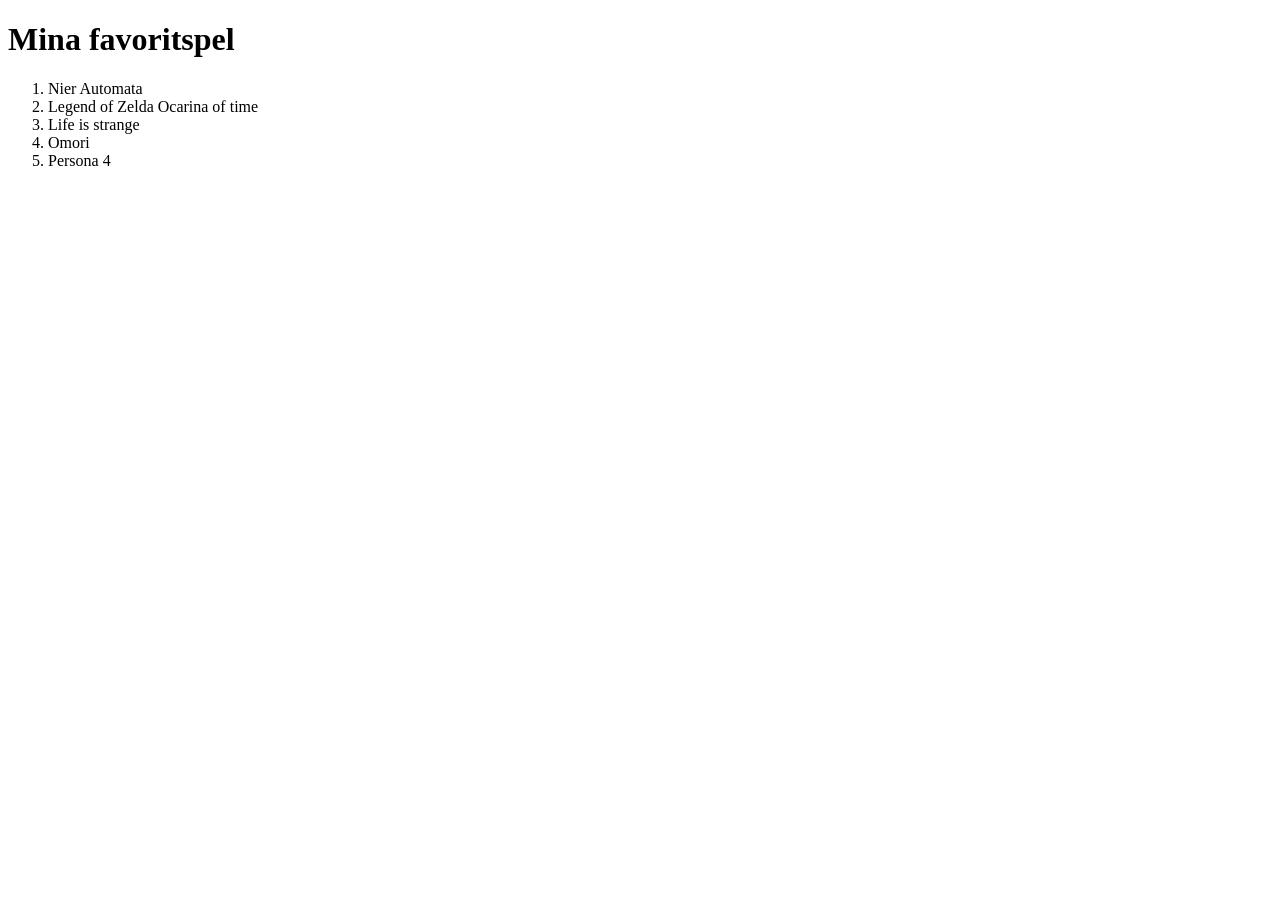
==== Likes.Html @ 59f1098d "Added a list I added a ordered list with my favourite games ranked from 1-5" ====
<!DOCTYPE html>
<html>
<head>
    <meta charset="UTF-8">
    <title>Om mig</title>
</head>
<body>

    <h1>Mina favoritspel</h1>

    <ol>
        <li>Nier Automata</li>
        <li>Legend of Zelda Ocarina of time</li>
        <li>Life is strange</li>
        <li>Omori</li>
        <li>Persona 4</li>
    </ol>
    
    
</body>
</html>
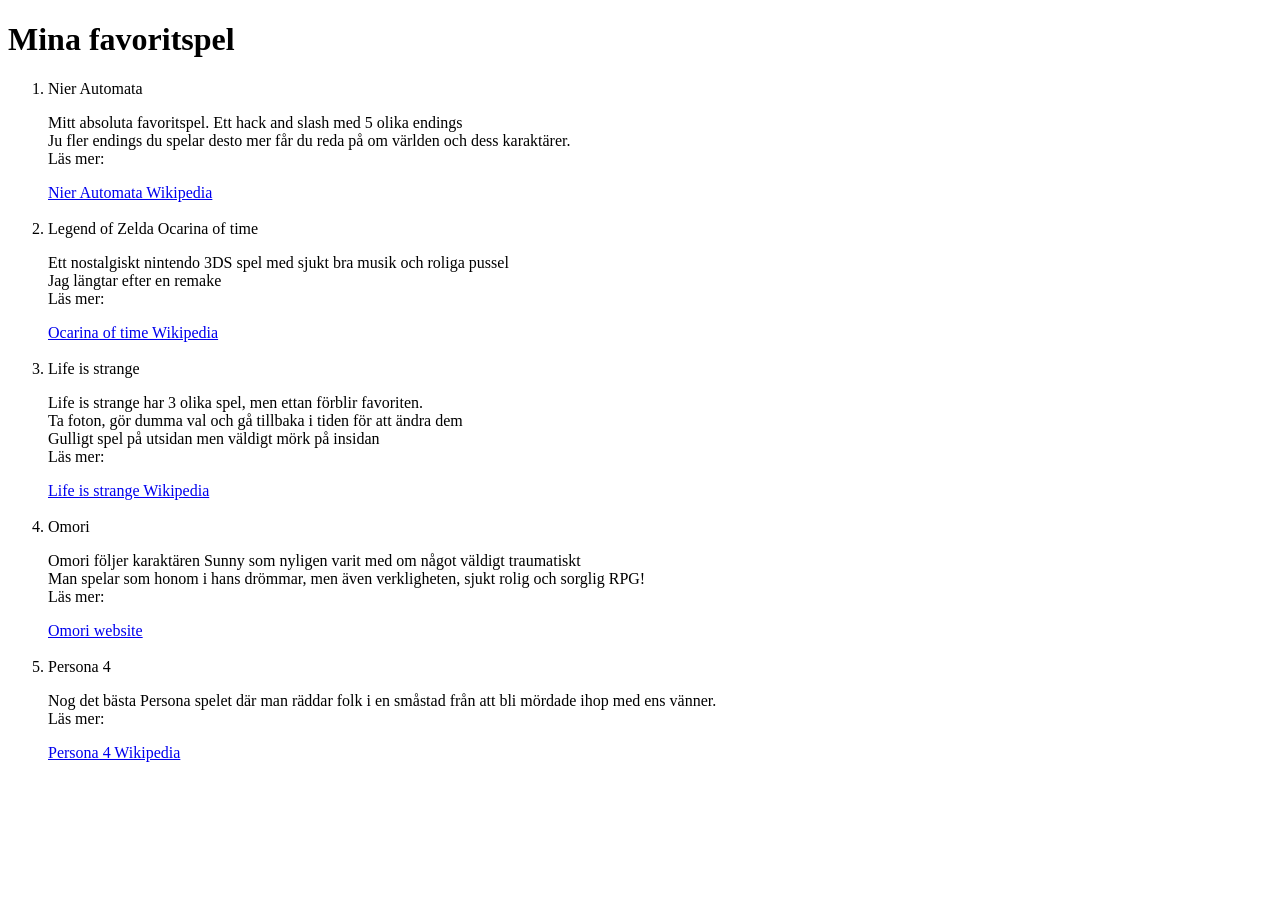
==== commit 388c10b0: "Added description Added a description to each game and linked them to their wikipediapages" ====
--- a/Likes.Html
+++ b/Likes.Html
@@ -10,12 +10,31 @@
 
     <ol>
         <li>Nier Automata</li>
+        <p>Mitt absoluta favoritspel. Ett hack and slash med 5 olika endings<br>Ju   fler endings du spelar desto mer får du reda på om världen och dess karaktärer.<br>Läs mer:</p>
+        <a href="https://en.wikipedia.org/wiki/Nier:_Automata">Nier Automata Wikipedia</a>
+
+<br>
+<br>
         <li>Legend of Zelda Ocarina of time</li>
+        <p>Ett nostalgiskt nintendo 3DS spel med sjukt bra musik och roliga pussel<br>Jag längtar efter en remake<br>Läs mer:</p>
+        <a href="https://en.wikipedia.org/wiki/The_Legend_of_Zelda:_Ocarina_of_Time">Ocarina of time Wikipedia</a>
+<br>
+<br>
         <li>Life is strange</li>
+        <p>Life is strange har 3 olika spel, men ettan förblir favoriten.<br>Ta foton, gör dumma val och gå tillbaka i tiden för att ändra dem<br>Gulligt spel på utsidan men väldigt mörk på insidan<br>Läs mer:</p>
+        <a href="https://sv.wikipedia.org/wiki/Life_Is_Strange">Life is strange Wikipedia</a>
+<br>
+<br>
         <li>Omori</li>
+        <p>Omori följer karaktären Sunny som nyligen varit med om något väldigt traumatiskt<br>Man spelar som honom i hans drömmar, men även verkligheten, sjukt rolig och sorglig RPG!<br>Läs mer:</p>
+        <a href="https://www.omori-game.com/">Omori website</a>
+<br>
+<br>
         <li>Persona 4</li>
+        <p>Nog det bästa Persona spelet där man räddar folk i en småstad från att bli mördade ihop med ens vänner.<br>Läs mer:</p>
+        <a href="https://en.wikipedia.org/wiki/Persona_4">Persona 4 Wikipedia</a>
     </ol>
     
-    
+
 </body>
 </html>
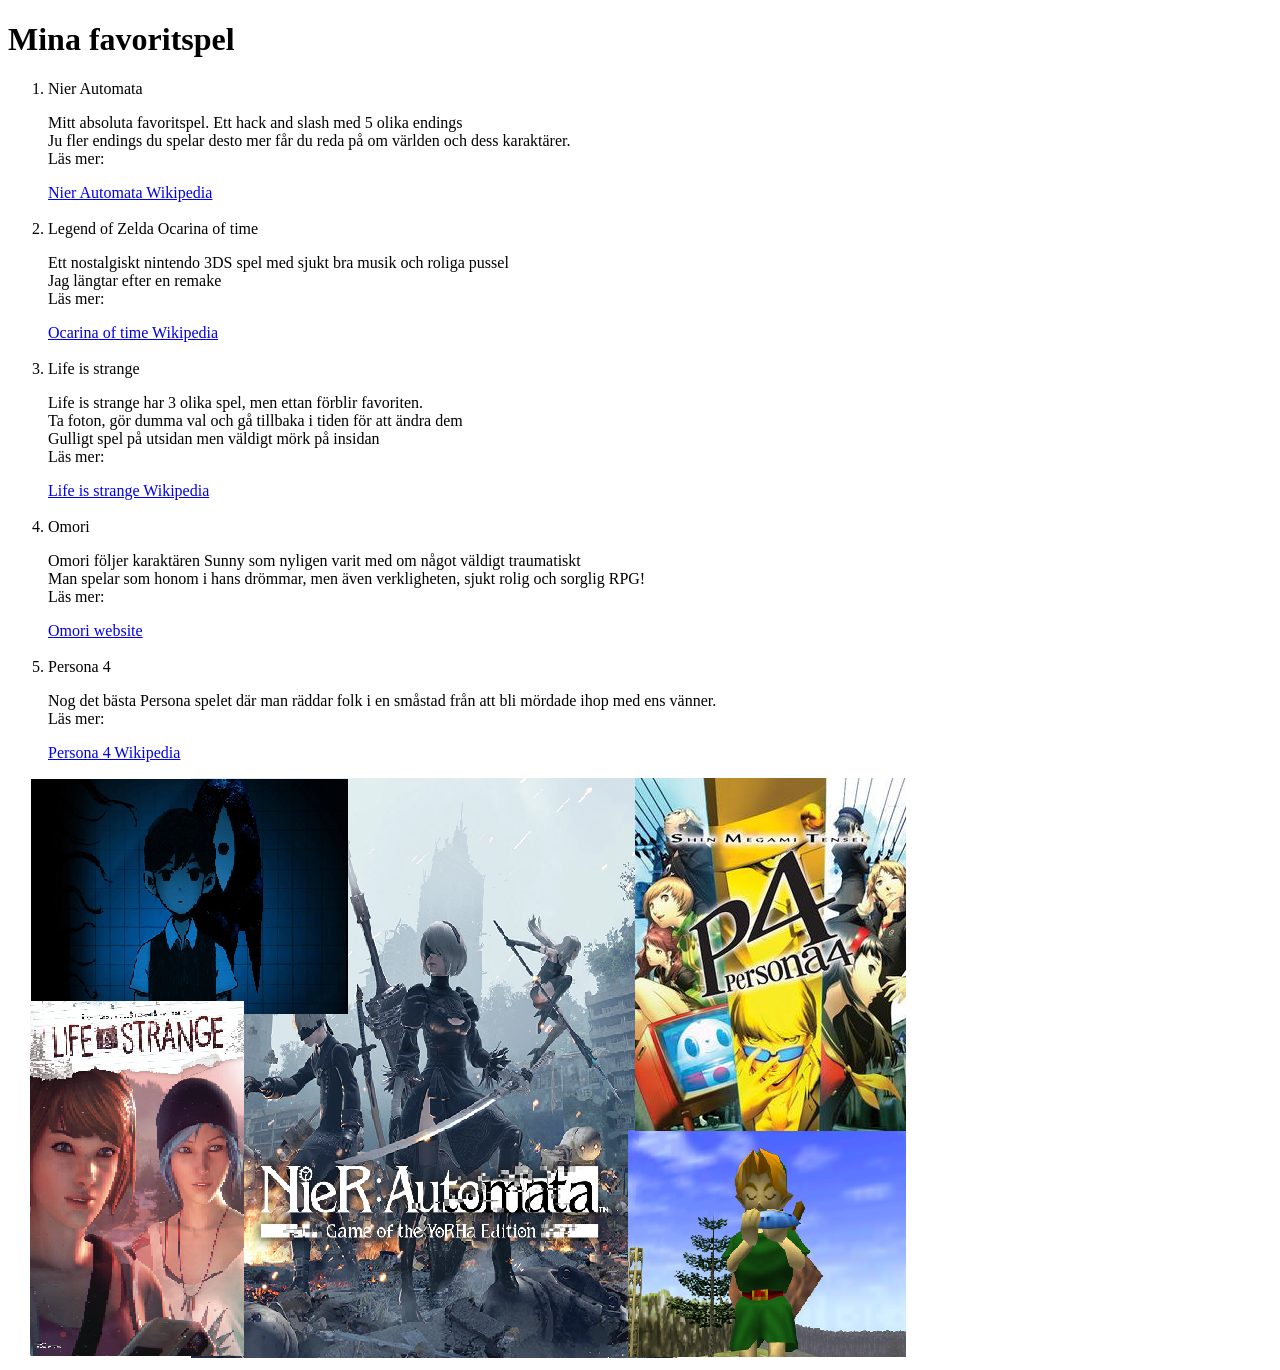
==== commit 5b7c51fb: "Added img Added a collage of the games" ====
--- a/Likes.Html
+++ b/Likes.Html
@@ -35,6 +35,7 @@
         <a href="https://en.wikipedia.org/wiki/Persona_4">Persona 4 Wikipedia</a>
     </ol>
     
+    <img src="Collage.png" alt="Bildkollage av spelen">
 
 </body>
 </html>
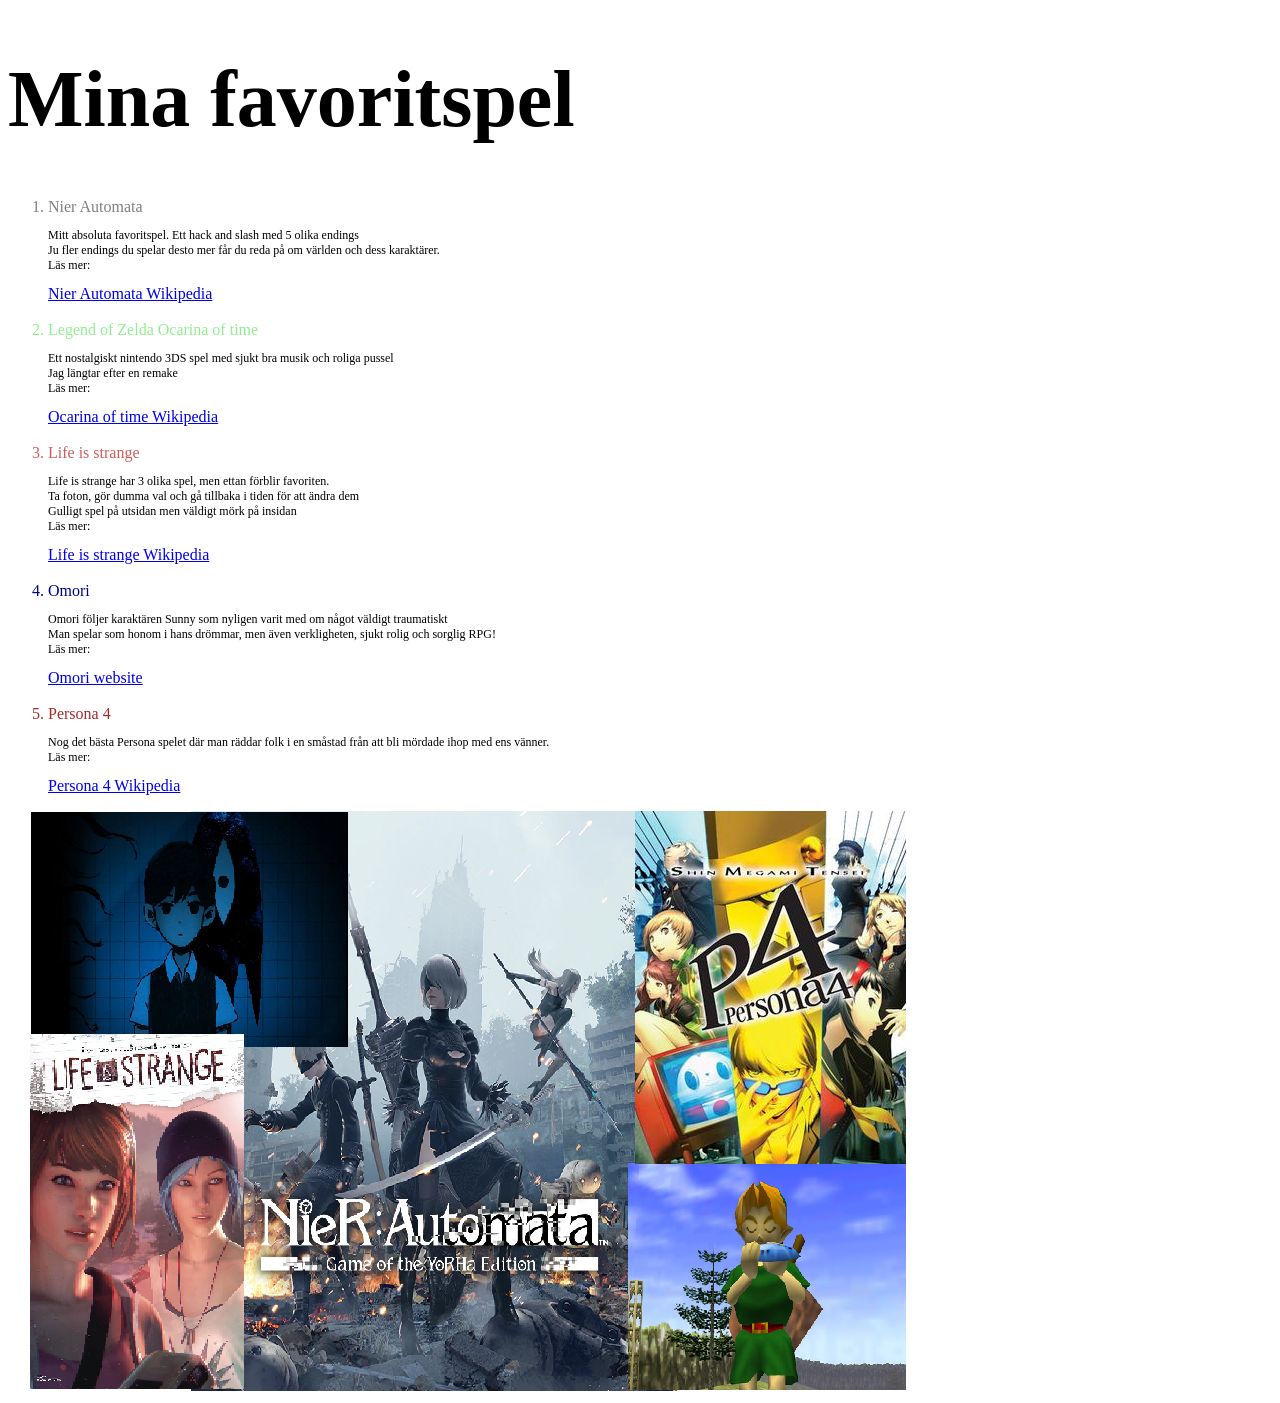
==== commit c6e2b56a: "Added Css I added Css to the the paragraphs and the headers." ====
--- a/Likes.Html
+++ b/Likes.Html
@@ -1,36 +1,41 @@
 <!DOCTYPE html>
 <html>
 <head>
+
     <meta charset="UTF-8">
+    <link rel="stylesheet" href="Likes.css" />
+
     <title>Om mig</title>
+
 </head>
 <body>
+
 
     <h1>Mina favoritspel</h1>
 
     <ol>
-        <li>Nier Automata</li>
+        <li id="one">Nier Automata</li>
         <p>Mitt absoluta favoritspel. Ett hack and slash med 5 olika endings<br>Ju   fler endings du spelar desto mer får du reda på om världen och dess karaktärer.<br>Läs mer:</p>
         <a href="https://en.wikipedia.org/wiki/Nier:_Automata">Nier Automata Wikipedia</a>
 
 <br>
 <br>
-        <li>Legend of Zelda Ocarina of time</li>
+        <li id="two">Legend of Zelda Ocarina of time</li>
         <p>Ett nostalgiskt nintendo 3DS spel med sjukt bra musik och roliga pussel<br>Jag längtar efter en remake<br>Läs mer:</p>
         <a href="https://en.wikipedia.org/wiki/The_Legend_of_Zelda:_Ocarina_of_Time">Ocarina of time Wikipedia</a>
 <br>
 <br>
-        <li>Life is strange</li>
+        <li id="three">Life is strange</li>
         <p>Life is strange har 3 olika spel, men ettan förblir favoriten.<br>Ta foton, gör dumma val och gå tillbaka i tiden för att ändra dem<br>Gulligt spel på utsidan men väldigt mörk på insidan<br>Läs mer:</p>
         <a href="https://sv.wikipedia.org/wiki/Life_Is_Strange">Life is strange Wikipedia</a>
 <br>
 <br>
-        <li>Omori</li>
+        <li id="four">Omori</li>
         <p>Omori följer karaktären Sunny som nyligen varit med om något väldigt traumatiskt<br>Man spelar som honom i hans drömmar, men även verkligheten, sjukt rolig och sorglig RPG!<br>Läs mer:</p>
         <a href="https://www.omori-game.com/">Omori website</a>
 <br>
 <br>
-        <li>Persona 4</li>
+        <li id="five">Persona 4</li>
         <p>Nog det bästa Persona spelet där man räddar folk i en småstad från att bli mördade ihop med ens vänner.<br>Läs mer:</p>
         <a href="https://en.wikipedia.org/wiki/Persona_4">Persona 4 Wikipedia</a>
     </ol>
--- a/Likes.css
+++ b/Likes.css
@@ -0,0 +1,32 @@
+body{
+    background:white;
+}
+
+h1{
+    font-size: 80px;
+}
+
+p{
+    font-size: 12px;
+}
+
+#one{
+    color:grey;
+
+}
+
+#two{
+    color:lightgreen;
+}
+
+#three{
+    color: indianred;
+}
+
+#four{
+    color:darkblue;
+}
+
+#five{
+    color:brown;
+}
